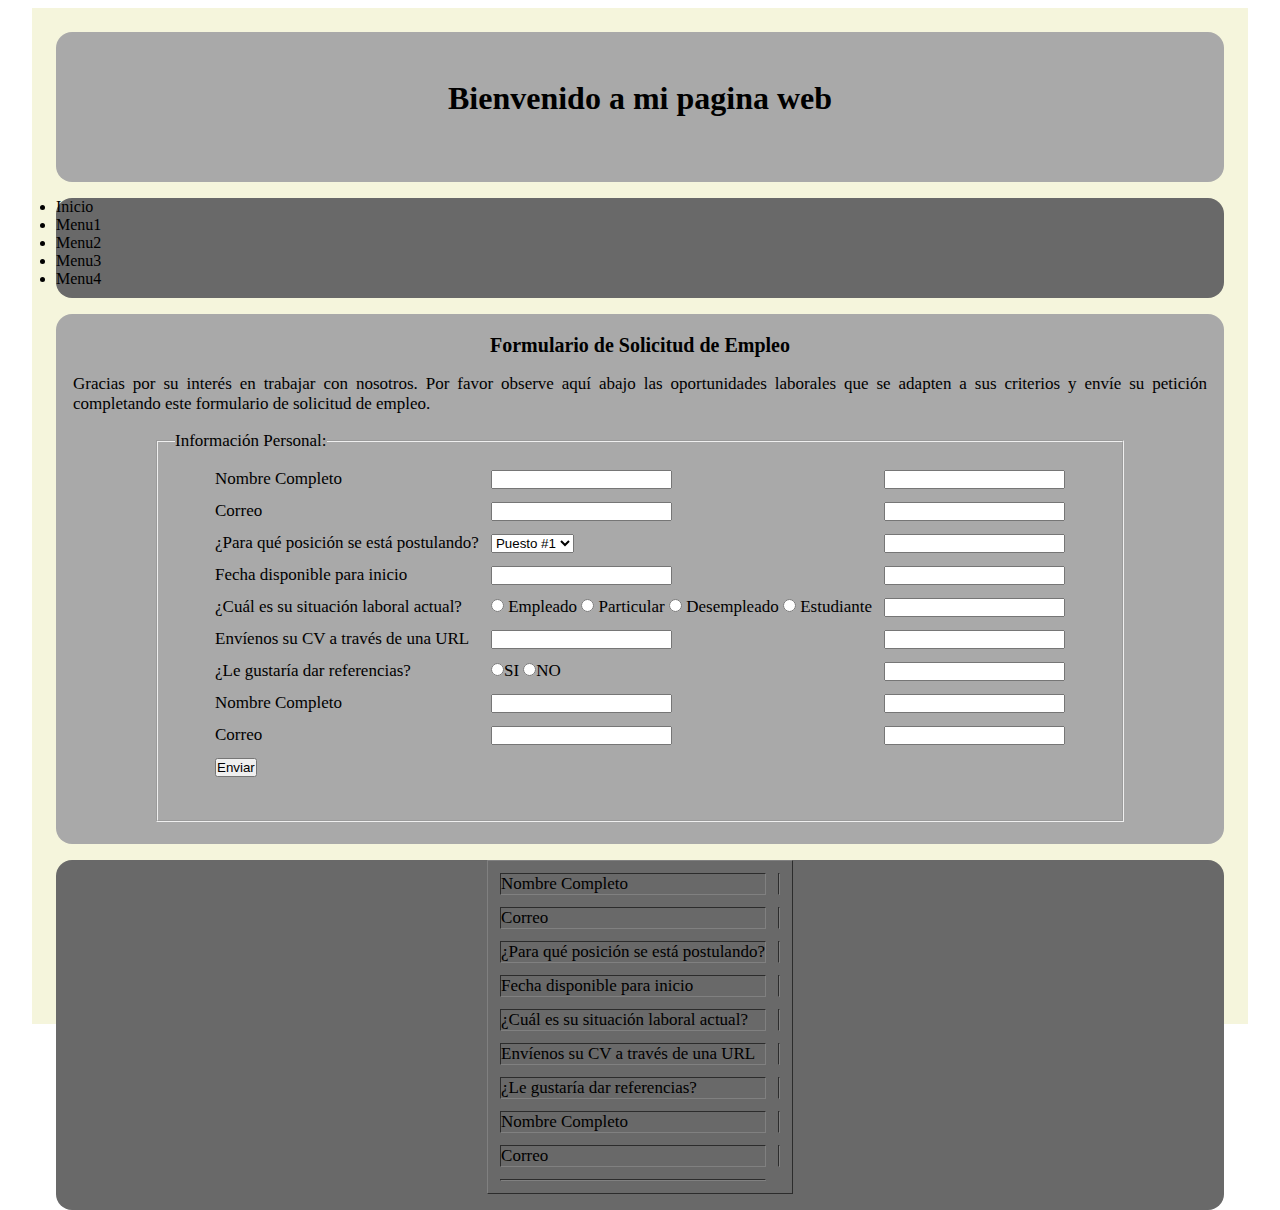
==== form1.html @ ce23ae94 "Agregue archivos" ====
<!DOCTYPE html>
<html>
<head lang="es-ES">
    <title>Formulario</title>
    <meta charset="utf-8">
    <link rel="stylesheet" type="text/css" href="form1.css">
</head>
<body>
    <div id="contenedor">
        
        <div id="header">
          <h1>Bienvenido a mi pagina web</h1>
        </div>
        <div id="nav">
            <ul>
                <li>Inicio</li>
                <li>Menu1</li>
                <li>Menu2</li>
                <li>Menu3</li>
                <li>Menu4</li>
                
            
            </ul>
        
        </div>
        <div id="contenido">
            
            <form action="">
               <h3>Formulario de Solicitud de Empleo</h3> 
                <p> Gracias por su interés en trabajar con nosotros. Por favor observe aquí abajo las oportunidades laborales que se adapten a sus criterios y envíe su petición completando este formulario de solicitud de empleo.</p>
             
                    <fieldset>
                        <legend>Información Personal:</legend>
                        <table >
                            
                            <tr>
                                <td>Nombre Completo</td>
                                <td><input type="text" id="nombrec" ></td>
                                <td><input type="text" id="nombrec2"></td>
                            </tr>
                            <tr>
                                <td>Correo</td>
                                <td><input type="text" id="correo"></td>
                                <td><input type="text" id="correo22" ></td>
                            </tr>
                            <tr>
                                <td>¿Para qué posición se está postulando?</td>
                                <td><select id="puesto">
                                        <option value="Puesto1">Puesto #1</option>
                                        <option value="Puesto2">Puesto #2</option>
                                        <option value="Puesto3">Puesto #3</option>    
                                    </select>
                                </td>
                                <td><input type="text" id="puesto22" ></td>
                            </tr>
                            <tr>
                                <td>Fecha disponible para inicio</td>
                                <td><input type="fecha" id="fecha" ></td>
                                <td><input type="fecha" id="fecha2" ></td>
                            </tr>
                            
                            <tr>
                                <td>¿Cuál es su situación laboral actual?</td>
                                <td><input type="radio" name="situacion" value="empleado"> Empleado 
                                <input type="radio" name="situacion" value="particular"> Particular
                                <input type="radio" name="situacion" value="desempleado"> Desempleado
                                <input type="radio" name="situacion" value="estudiante"> Estudiante</td>
                                <td><input type="text" id="situacion2" ></td>
                            </tr>
                            <tr>
                                <td>Envíenos su CV a través de una URL</td>
                                <td> <input type="text" id="url" ></td>
                                <td> <input type="text" id="url2" ></td>
                            </tr>
                            <tr>
                                <td>¿Le gustaría dar referencias?</td>
                                <td>
                                    <input type="radio" name="respuesta" value="si">SI 
                                    <input type="radio" name="respuesta" value="no">NO
                                    
                                </td>
                                <td> <input type="text" id="respuesta22" ></td>
                            </tr>
                            <tr>
                                <td> Nombre Completo</td>
                                <td><input type="text" id="nombre2" ></td>
                                <td><input type="text" id="nombre33" ></td>
                            </tr>
                            <tr>
                                <td>Correo</td>
                                <td><input type="text" id="correo2" ></td>
                                <td><input type="text" id="correo33" ></td>
                            </tr>
                            <tr>
                                <td><input type="button" value="Enviar" onclick="capturar()"></td>
                                
                            </tr>
                        </table>
                         <br>
                            
                       
                    </fieldset>
                                  
            </form>
        
                
        </div>
        <div id="footer">
            <table border=1px;>
                            
                            <tr>
                                <td>Nombre Completo</td>
                                <td id="nombrepinta"></td>
                            
                            </tr>
                            <tr>
                                <td>Correo</td>
                                <td id="correopinta"></td>
                            </tr>
                            <tr>
                                <td>¿Para qué posición se está postulando?</td>
                                <td id="puestopinta"></td>
                            </tr>
                            <tr>
                                <td>Fecha disponible para inicio</td>
                                <td id="fechapinta"></td>
                            </tr>
                            
                            <tr>
                                <td>¿Cuál es su situación laboral actual?</td>
                                <td id="situacionpinta"></td>
                            </tr>
                            <tr>
                                <td>Envíenos su CV a través de una URL</td>
                                <td id="urlpinta"></td>
                            </tr>
                            <tr>
                                <td>¿Le gustaría dar referencias?</td>
                                <td id="respuestapinta"></td>
                            </tr>
                            <tr>
                                <td> Nombre Completo</td>
                                <td id="nombre2pinta"></td>
                            </tr>
                            <tr>
                                <td>Correo</td>
                                <td id="correo2pinta"></td>
                            </tr>
                            <tr>
                                <td></td>
                                
                            </tr>
                        </table>
             </div>
    
    </div>
   
    <script  type="text/javascript" src="tarea.js"></script>

</body>
</html>
---- form1.css ----
*{margin: 0;
    padding: 0;
}
#contenedor{
    width:1200px;
    height:1000px;
    background-color: beige; 
    margin: 0.5em auto;
    padding: 0.5em;
    }

#header{
    height: 15%;
    background-color:darkgray;
    border-radius: 1em;
    margin: 1em;
 }

#nav{
    height: 10%;
    background-color: dimgrey;
    border-radius: 1em;
    margin: 1em;
 }

#contenido{
    height: 53%;
    background-color:darkgray;
    border-radius: 1em;
    margin: 1em;
}

#footer{
    height:350px;
    background-color:dimgray;
    border-radius: 1em;
    margin: 1em;
    }

h1{
    text-align:center;
     padding-top: 1.5em;
    
}

h3{
    text-align:center;
    padding-top: 1em;
    font-family:serif;
    font-size: 20px;
   
}

p{
    text-align: justify;
    margin: 1em;
    font-family:serif;
    font-size: 17px;
}

table, th, td 
{    
    font-family:serif;
    font-size: 17px;
    border-spacing: 12px;
     margin: 0 auto;
}

fieldset { 
  display: block;
   margin-left: 100px;
    margin-right: 100px;
  padding-top: 0.35em;
  padding-bottom: 0.625em;
  padding-left: 1em;
  padding-right: 1em;
  border: 2px groove (internal value);
  font-family:serif;
  font-size: 17px;
}
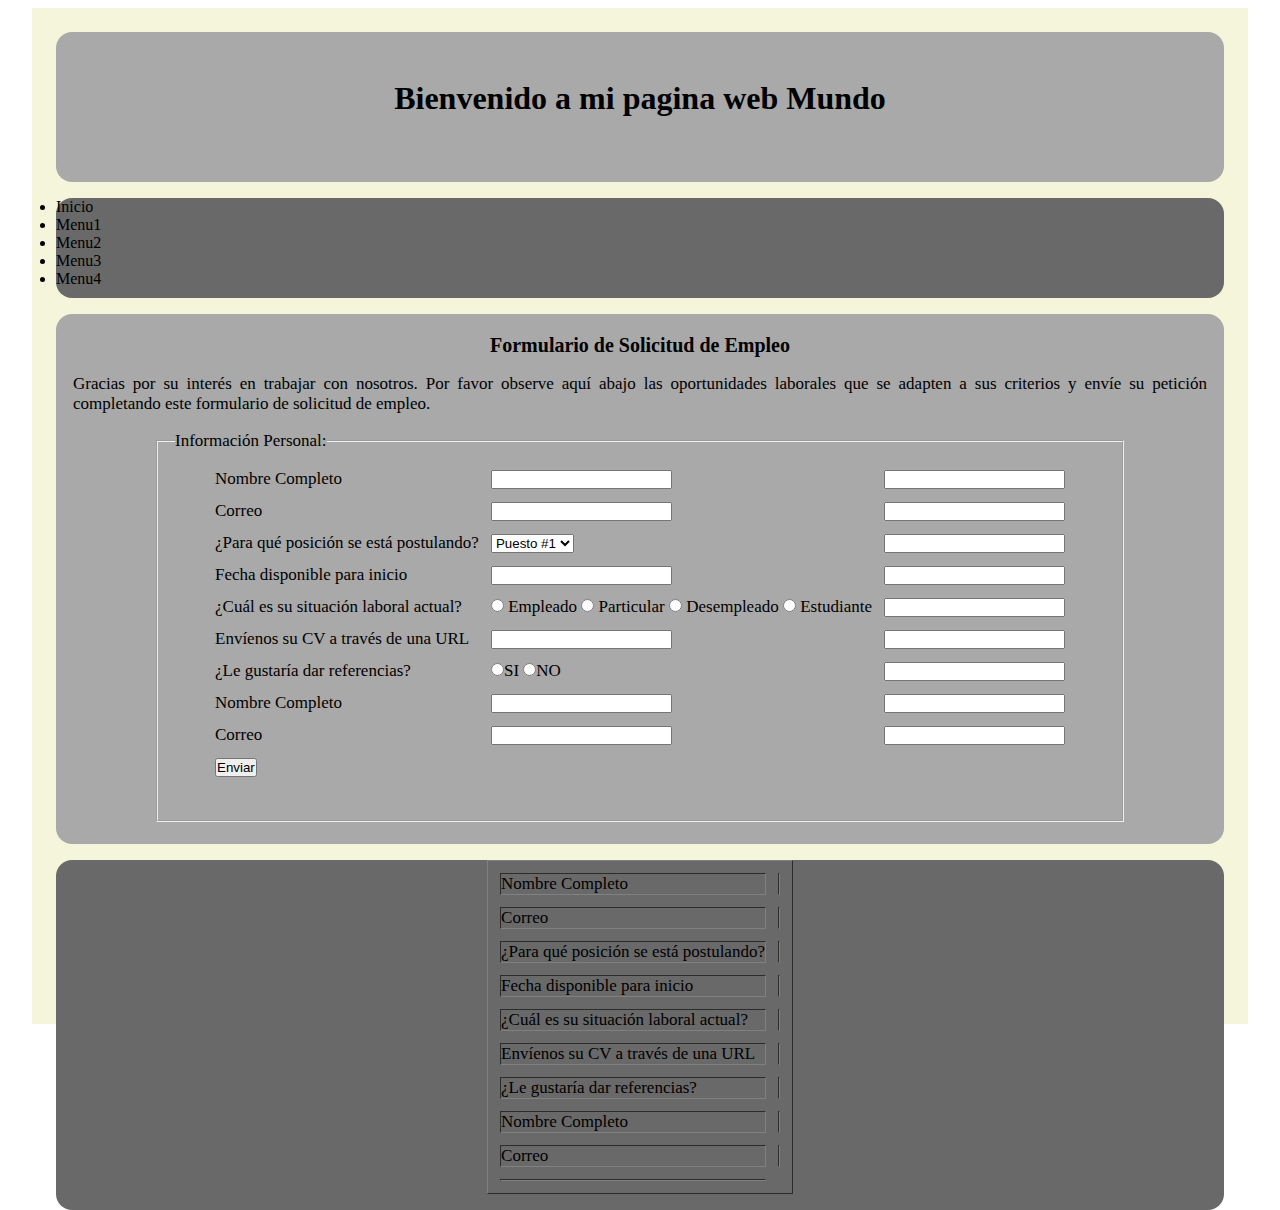
==== commit 32762493: "Cambio #1" ====
--- a/form1.html
+++ b/form1.html
@@ -1,4 +1,4 @@
-<!DOCTYPE html>
+﻿<!DOCTYPE html>
 <html>
 <head lang="es-ES">
     <title>Formulario</title>
@@ -9,7 +9,7 @@
     <div id="contenedor">
         
         <div id="header">
-          <h1>Bienvenido a mi pagina web</h1>
+          <h1>Bienvenido a mi pagina web Mundo</h1>
         </div>
         <div id="nav">
             <ul>
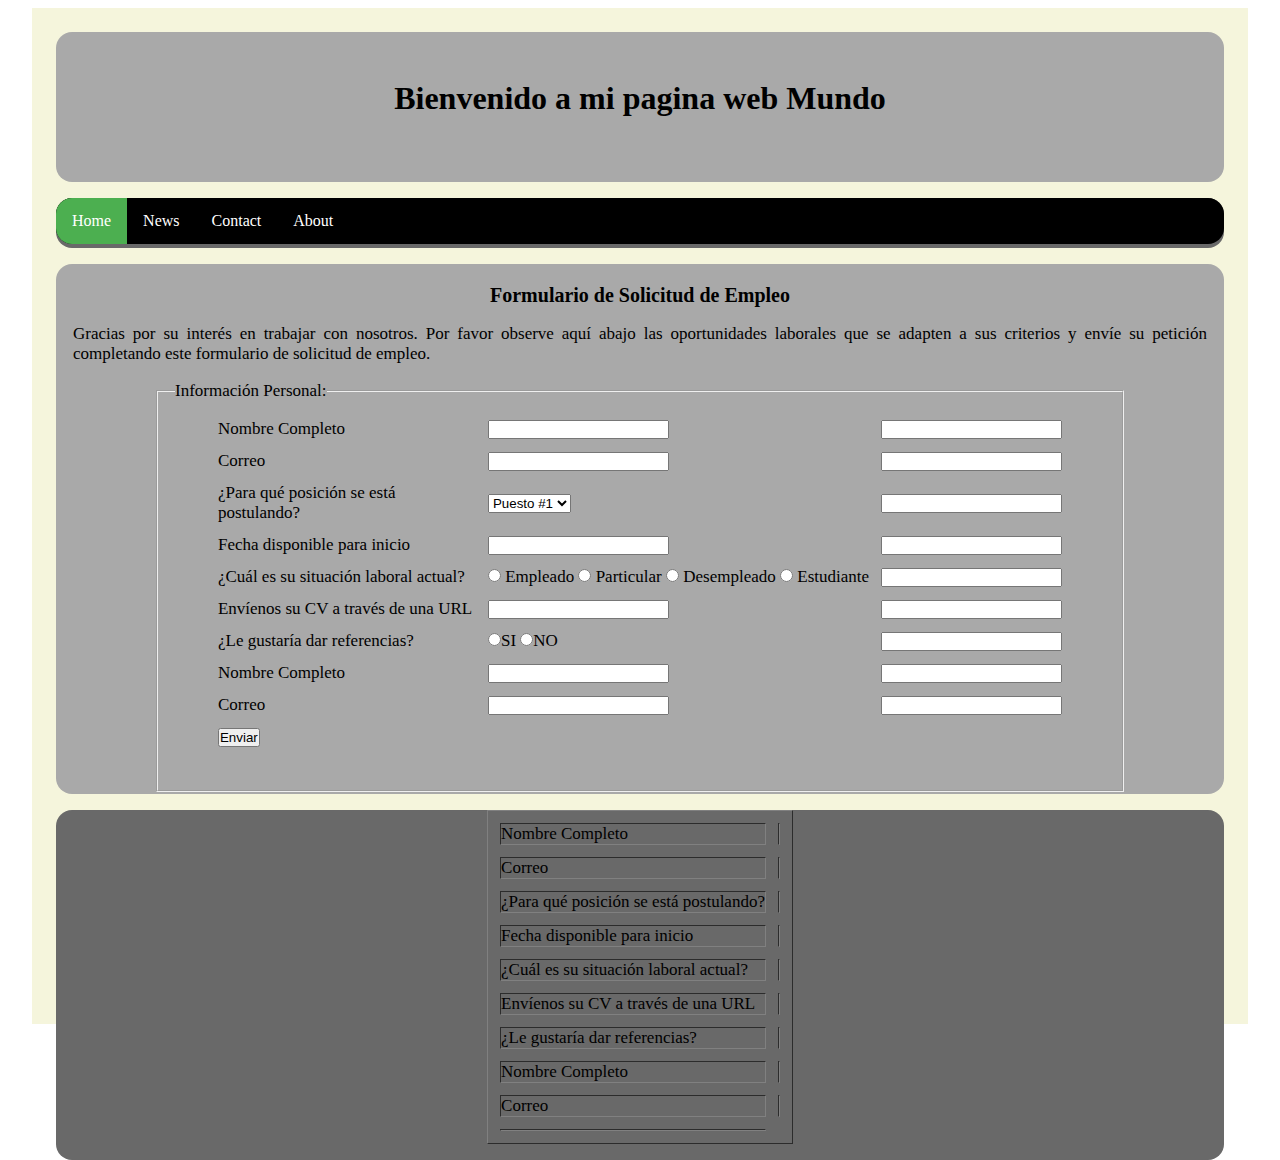
==== commit 40b95d22: "cambios en form" ====
--- a/form1.html
+++ b/form1.html
@@ -4,6 +4,15 @@
     <title>Formulario</title>
     <meta charset="utf-8">
     <link rel="stylesheet" type="text/css" href="form1.css">
+    <style type="text/css">
+        .auto-style1 {
+            width: 258px;
+        }
+        .auto-style2 {
+            width: 258px;
+            height: 19px;
+        }
+    </style>
 </head>
 <body>
     <div id="contenedor">
@@ -13,19 +22,16 @@
         </div>
         <div id="nav">
             <ul>
-                <li>Inicio</li>
-                <li>Menu1</li>
-                <li>Menu2</li>
-                <li>Menu3</li>
-                <li>Menu4</li>
-                
-            
-            </ul>
+              <li><a class="active" href="#home">Home</a></li>
+              <li><a href="#news">News</a></li>
+              <li><a href="#contact">Contact</a></li>
+              <li><a href="#about">About</a></li>
+           </ul>
         
         </div>
         <div id="contenido">
             
-            <form action="">
+            <form >
                <h3>Formulario de Solicitud de Empleo</h3> 
                 <p> Gracias por su interés en trabajar con nosotros. Por favor observe aquí abajo las oportunidades laborales que se adapten a sus criterios y envíe su petición completando este formulario de solicitud de empleo.</p>
              
@@ -34,17 +40,17 @@
                         <table >
                             
                             <tr>
-                                <td>Nombre Completo</td>
+                                <td class="auto-style1">Nombre Completo</td>
                                 <td><input type="text" id="nombrec" ></td>
                                 <td><input type="text" id="nombrec2"></td>
                             </tr>
                             <tr>
-                                <td>Correo</td>
+                                <td class="auto-style1">Correo</td>
                                 <td><input type="text" id="correo"></td>
                                 <td><input type="text" id="correo22" ></td>
                             </tr>
                             <tr>
-                                <td>¿Para qué posición se está postulando?</td>
+                                <td class="auto-style1">¿Para qué posición se está postulando?</td>
                                 <td><select id="puesto">
                                         <option value="Puesto1">Puesto #1</option>
                                         <option value="Puesto2">Puesto #2</option>
@@ -54,13 +60,13 @@
                                 <td><input type="text" id="puesto22" ></td>
                             </tr>
                             <tr>
-                                <td>Fecha disponible para inicio</td>
+                                <td class="auto-style1">Fecha disponible para inicio</td>
                                 <td><input type="fecha" id="fecha" ></td>
                                 <td><input type="fecha" id="fecha2" ></td>
                             </tr>
                             
                             <tr>
-                                <td>¿Cuál es su situación laboral actual?</td>
+                                <td class="auto-style1">¿Cuál es su situación laboral actual?</td>
                                 <td><input type="radio" name="situacion" value="empleado"> Empleado 
                                 <input type="radio" name="situacion" value="particular"> Particular
                                 <input type="radio" name="situacion" value="desempleado"> Desempleado
@@ -68,12 +74,12 @@
                                 <td><input type="text" id="situacion2" ></td>
                             </tr>
                             <tr>
-                                <td>Envíenos su CV a través de una URL</td>
+                                <td class="auto-style1">Envíenos su CV a través de una URL</td>
                                 <td> <input type="text" id="url" ></td>
                                 <td> <input type="text" id="url2" ></td>
                             </tr>
                             <tr>
-                                <td>¿Le gustaría dar referencias?</td>
+                                <td class="auto-style1">¿Le gustaría dar referencias?</td>
                                 <td>
                                     <input type="radio" name="respuesta" value="si">SI 
                                     <input type="radio" name="respuesta" value="no">NO
@@ -82,17 +88,17 @@
                                 <td> <input type="text" id="respuesta22" ></td>
                             </tr>
                             <tr>
-                                <td> Nombre Completo</td>
+                                <td class="auto-style1"> Nombre Completo</td>
                                 <td><input type="text" id="nombre2" ></td>
                                 <td><input type="text" id="nombre33" ></td>
                             </tr>
                             <tr>
-                                <td>Correo</td>
+                                <td class="auto-style1">Correo</td>
                                 <td><input type="text" id="correo2" ></td>
                                 <td><input type="text" id="correo33" ></td>
                             </tr>
                             <tr>
-                                <td><input type="button" value="Enviar" onclick="capturar()"></td>
+                                <td class="auto-style2"><input type="button" value="Enviar" onclick="capturar()"></td>
                                 
                             </tr>
                         </table>
--- a/form1.css
+++ b/form1.css
@@ -17,7 +17,7 @@
  }
 
 #nav{
-    height: 10%;
+    height: 5%;
     background-color: dimgrey;
     border-radius: 1em;
     margin: 1em;
@@ -77,4 +77,33 @@
   border: 2px groove (internal value);
   font-family:serif;
   font-size: 17px;
+}
+
+ul {
+    list-style-type: none;
+    margin: 0;
+    padding: 0;
+    overflow: hidden;
+    background-color: black;
+    border-radius:1em;
+}
+
+li {
+    float: left;
+}
+
+    li a {
+        display: block;
+        color: white;
+        text-align: center;
+        padding: 14px 16px;
+        text-decoration: none;
+    }
+
+        li a:hover:not(.active) {
+            background-color: red;
+        }
+
+.active {
+    background-color: #4CAF50;
 }